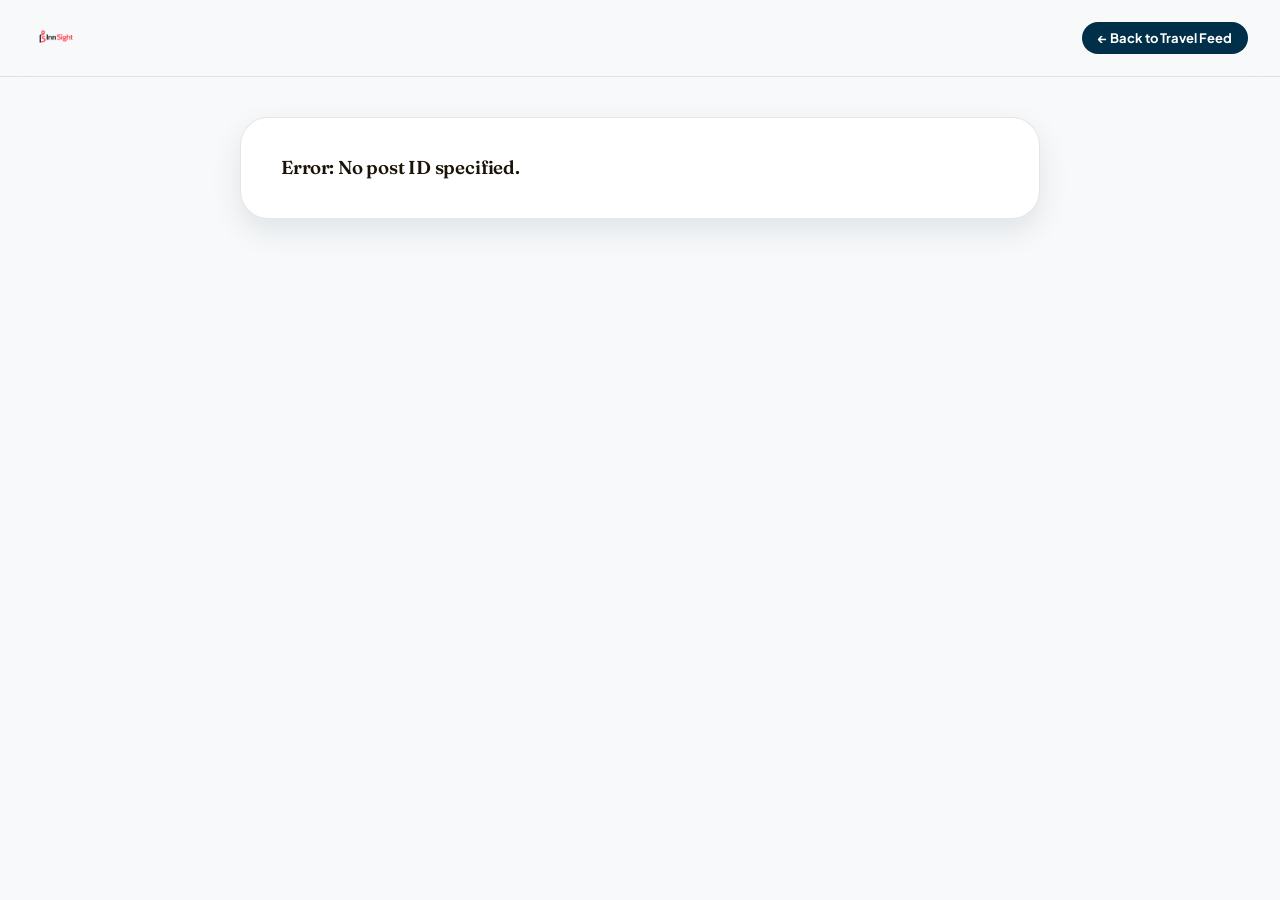
==== post.html @ 11dcf6d3 "Posts page added" ====
<!DOCTYPE html>
<html lang="en">
<head>
<meta charset="UTF-8">
<meta name="viewport" content="width=device-width, initial-scale=1.0">
<title>InnSight — Community Travel Experience</title>
<link rel="icon" href="assets/logo-short.png">
<link rel="preconnect" href="https://fonts.googleapis.com">
<link href="https://fonts.googleapis.com/css2?family=Fraunces:opsz,wght@9..144,500;9..144,600;9..144,700&family=Plus+Jakarta+Sans:wght@400;500;600;700;800&display=swap" rel="stylesheet">
<link rel="stylesheet" href="assets/styles.css">
<style>
  .post-detail-layout {
    max-width: 800px;
    margin: 40px auto 80px;
    background: #fff;
    border: 1px solid var(--line);
    border-radius: var(--radius-lg);
    padding: 40px;
    box-shadow: var(--shadow-md);
  }
  .post-image {
    width: 100%;
    height: 380px;
    object-fit: cover;
    border-radius: var(--radius);
    margin-bottom: 28px;
    border: 1px solid var(--line);
  }
  .post-title {
    font-family: 'Fraunces', serif;
    font-size: 32px;
    color: var(--navy);
    line-height: 1.2;
    margin: 0 0 16px;
  }
  .post-meta {
    display: flex;
    align-items: center;
    gap: 12px;
    border-bottom: 1px solid var(--line);
    padding-bottom: 18px;
    margin-bottom: 24px;
  }
  .post-meta .avatar {
    width: 36px;
    height: 36px;
    border-radius: 50%;
    background: var(--sky);
    color: #fff;
    font-weight: 700;
    font-size: 15px;
    display: flex;
    align-items: center;
    justify-content: center;
  }
  .post-meta .info {
    display: flex;
    flex-direction: column;
    line-height: 1.3;
  }
  .post-meta .author {
    font-size: 14.5px;
    font-weight: 700;
  }
  .post-meta .date {
    font-size: 12px;
    color: rgba(27,18,8,0.5);
  }
  .post-meta .location-tag {
    margin-left: auto;
    background: var(--bg-soft);
    color: var(--navy);
    font-size: 12.5px;
    font-weight: 700;
    padding: 6px 14px;
    border-radius: 999px;
    border: 1px solid var(--line);
  }
  .post-body {
    font-size: 16.5px;
    line-height: 1.7;
    color: rgba(27,18,8,0.85);
    margin-bottom: 40px;
  }
  .comments-section {
    border-top: 1px solid var(--line);
    padding-top: 34px;
  }
  .comments-title {
    font-family: 'Fraunces', serif;
    font-size: 22px;
    color: var(--navy);
    margin-bottom: 24px;
  }
  .comment-item {
    background: var(--bg-soft);
    border-radius: 12px;
    padding: 16px 20px;
    margin-bottom: 16px;
    border: 1px solid rgba(27,18,8,0.04);
  }
  .comment-meta {
    display: flex;
    align-items: center;
    gap: 8px;
    margin-bottom: 8px;
  }
  .comment-meta .c-avatar {
    width: 20px;
    height: 20px;
    border-radius: 50%;
    background: var(--navy);
    color: #fff;
    font-size: 9px;
    font-weight: 700;
    display: flex;
    align-items: center;
    justify-content: center;
  }
  .comment-meta .c-author {
    font-size: 12.5px;
    font-weight: 700;
  }
  .comment-meta .c-date {
    font-size: 11px;
    color: rgba(27,18,8,0.4);
    margin-left: auto;
  }
  .comment-text {
    font-size: 13.5px;
    line-height: 1.5;
    color: rgba(27,18,8,0.8);
    margin: 0;
  }
  .comment-form {
    background: #fff;
    border: 1px solid var(--line);
    border-radius: 14px;
    padding: 24px;
    margin-top: 30px;
    box-shadow: var(--shadow-sm);
  }
</style>
</head>
<body style="background:var(--bg);">

<!-- ============ NAV ============ -->
<header class="nav">
  <div class="nav-inner">
    <a href="index.html" class="brand">
      <img src="assets/logo-short.png" alt="InnSight Logo" style="height: 48px; width: auto; max-width:220px; object-fit:contain; display:block;">
    </a>

    <div class="nav-actions" style="margin-left:auto;">
      <a href="index.html" class="btn btn-navy btn-sm" onclick="localStorage.setItem('redirectTab', 'social');">
        ← Back to Travel Feed
      </a>
    </div>
  </div>
</header>

<main class="container">
  <div class="post-detail-layout" id="post-content-container">
    <!-- Loaded dynamically -->
  </div>
</main>

<script>
  // Initial Mock Posts Database (identical to script.js defaults)
  const DEFAULT_POSTS = [
    {
      id: "post-1",
      title: "Unbelievable remote work stay in Lisbon!",
      author: "Alex Rivera",
      avatar: "A",
      location: "Lisbon, Portugal",
      content: "Just finished a 2-week workation at the Downtown Designer Loft. The 185 Mbps Wi-Fi was flawless. I sat out on the terrace every afternoon. Highly recommend the Madalena Cafe just down the street! Walking accessibility in Lisbon is amazing, though the street tram is slightly noisy if you open the front balcony.",
      image: "https://images.unsplash.com/photo-1505873242700-f289a29e1e0f?auto=format&fit=crop&w=700&q=80",
      likes: 24,
      comments: [
        {
          author: "Clara Dupont",
          avatar: "C",
          content: "So glad you enjoyed the terrace! We just had the double-glazed windows serviced to keep the tram noise even lower.",
          date: "2026-06-25"
        },
        {
          author: "Marc Wood",
          avatar: "M",
          content: "Adding this to my wishlist for next spring. Is the desk comfortable for 8+ hours?",
          date: "2026-06-26"
        }
      ],
      date: "2026-06-24"
    },
    {
      id: "post-2",
      title: "A serene alpine escape in Interlaken",
      author: "Sophia Martinez",
      avatar: "S",
      location: "Interlaken, Switzerland",
      content: "Waking up to the Swiss Alps view was majestic. It is incredibly quiet here—literally only bird sounds. The walk to the Harder Kulm funicular is beautiful and highly recommended for hikers.",
      image: "https://images.unsplash.com/photo-1505691938895-1758d7feb511?auto=format&fit=crop&w=700&q=80",
      likes: 18,
      comments: [
        {
          author: "Hans Keller",
          avatar: "H",
          content: "Glad you liked the quiet! The hiking path next to the door is my personal favorite.",
          date: "2026-06-25"
        }
      ],
      date: "2026-06-23"
    }
  ];

  // Retrieve post details
  function getPostFromStore(postId) {
    let posts = JSON.parse(localStorage.getItem('innsight_posts'));
    if (!posts) {
      localStorage.setItem('innsight_posts', JSON.stringify(DEFAULT_POSTS));
      posts = DEFAULT_POSTS;
    }
    return posts.find(p => p.id === postId);
  }

  // Save updated post
  function savePostToStore(updatedPost) {
    let posts = JSON.parse(localStorage.getItem('innsight_posts'));
    if (!posts) return;
    const idx = posts.findIndex(p => p.id === updatedPost.id);
    if (idx !== -1) {
      posts[idx] = updatedPost;
      localStorage.setItem('innsight_posts', JSON.stringify(posts));
    }
  }

  // Load and Render Post Details
  function initPostPage() {
    const params = new URLSearchParams(window.location.search);
    const postId = params.get('id');
    
    if (!postId) {
      document.getElementById('post-content-container').innerHTML = `<h3>Error: No post ID specified.</h3>`;
      return;
    }

    const post = getPostFromStore(postId);
    if (!post) {
      document.getElementById('post-content-container').innerHTML = `<h3>Error: Post not found.</h3>`;
      return;
    }

    const imageHtml = post.image ? `<img src="${post.image}" alt="${post.title}" class="post-image">` : '';
    
    let commentsListHtml = '';
    if (post.comments.length === 0) {
      commentsListHtml = `<p style="color:rgba(27,18,8,0.4); font-size:14px; font-style:italic;">No comments yet. Be the first to join the conversation!</p>`;
    } else {
      post.comments.forEach(comment => {
        commentsListHtml += `
          <div class="comment-item">
            <div class="comment-meta">
              <span class="c-avatar">${comment.avatar || comment.author.charAt(0)}</span>
              <span class="c-author">${comment.author}</span>
              <span class="c-date">${comment.date}</span>
            </div>
            <p class="comment-text">${comment.content}</p>
          </div>
        `;
      });
    }

    document.getElementById('post-content-container').innerHTML = `
      ${imageHtml}
      
      <h2 class="post-title">${post.title}</h2>
      
      <div class="post-meta">
        <span class="avatar">${post.avatar || post.author.charAt(0)}</span>
        <div class="info">
          <span class="author">By ${post.author}</span>
          <span class="date">Published on ${post.date}</span>
        </div>
        <span class="location-tag">${post.location}</span>
      </div>
      
      <div class="post-body">
        ${post.content.replace(/\n/g, '<br>')}
      </div>
      
      <div class="comments-section">
        <h3 class="comments-title">Public Discussion (${post.comments.length})</h3>
        <div id="comments-list-container">
          ${commentsListHtml}
        </div>
        
        <!-- Comment submission form -->
        <div class="comment-form">
          <h4 style="margin:0 0 14px 0; font-family:'Fraunces',serif; color:var(--navy);">Add Public Comment</h4>
          <form onsubmit="handleCommentSubmit(event, '${post.id}')">
            <div class="form-field">
              <label>Your Name</label>
              <input type="text" id="comment-author" placeholder="e.g., Clara Dupont" required>
            </div>
            <div class="form-field">
              <label>Comment text</label>
              <textarea id="comment-text" rows="3" placeholder="Join the discussion publicly..." style="padding:12px; border-radius:10px; border:1.5px solid var(--line); font-family:inherit; outline:none; resize:vertical; font-size:14px;" required></textarea>
            </div>
            <button class="btn btn-navy" type="submit" style="margin-top:10px;">Post Comment</button>
          </form>
        </div>
      </div>
    `;
  }

  // Handle Comment Submission
  function handleCommentSubmit(event, postId) {
    event.preventDefault();
    
    const author = document.getElementById('comment-author').value.trim();
    const content = document.getElementById('comment-text').value.trim();
    
    if (!author || !content) return;

    const post = getPostFromStore(postId);
    if (!post) return;

    const newComment = {
      author: author,
      avatar: author.charAt(0).toUpperCase(),
      content: content,
      date: new Date().toISOString().split('T')[0]
    };

    post.comments.push(newComment);
    savePostToStore(post);
    
    // Refresh details page
    initPostPage();
  }

  // Initialize
  document.addEventListener("DOMContentLoaded", initPostPage);
</script>
</body>
</html>
---- assets/styles.css ----
/* ===== InnSight Design Tokens ===== */
:root{
  --bg:           #F8F9FA;
  --bg-soft:      #EDEFF2;
  --ink:          #1B1208;
  --accent:       #E0565B;
  --accent-dark:  #C1121F;
  --accent-deep:  #780000;
  --navy:         #003049;
  --sky:          #669BBC;
  --line:         rgba(27,18,8,0.10);
  --shadow-sm:    0 2px 10px rgba(27,18,8,0.06);
  --shadow-md:    0 12px 30px rgba(0,48,73,0.10);
  --shadow-lg:    0 24px 60px rgba(0,48,73,0.16);
  --radius:       18px;
  --radius-lg:    28px;
  --ease:         cubic-bezier(.22,1,.36,1);
}

*{box-sizing:border-box;}
html{scroll-behavior:smooth;}
body{
  margin:0;
  background:var(--bg);
  color:var(--ink);
  font-family:'Plus Jakarta Sans', sans-serif;
  -webkit-font-smoothing:antialiased;
  overflow-x:hidden;
}
img{max-width:100%;display:block;}
a{text-decoration:none;color:inherit;}
button{font-family:inherit;cursor:pointer;border:none;background:none;}
.container{max-width:1280px;margin:0 auto;padding:0 32px;}
.eyebrow{
  font-size:13px;
  font-weight:700;
  letter-spacing:.14em;
  text-transform:uppercase;
  color:var(--accent-dark);
  display:flex;align-items:center;gap:8px;
}
.eyebrow::before{
  content:'';width:18px;height:2px;background:var(--accent);border-radius:2px;
}
h1,h2,h3{
  font-family:'Fraunces', serif;
  font-weight:600;
  letter-spacing:-0.01em;
  margin:0;
  line-height:1.05;
}
.section{padding:120px 0;}
.section-head{max-width:640px;margin-bottom:56px;}
.section-head h2{font-size:clamp(32px,4vw,46px);margin-top:14px;}
.section-head p{font-size:17px;color:rgba(27,18,8,0.62);margin-top:16px;line-height:1.6;}

::selection{background:var(--accent);color:#fff;}

/* ===== Reveal on scroll ===== */
.reveal{opacity:0;transform:translateY(24px);transition:opacity .8s var(--ease), transform .8s var(--ease);}
.reveal.in{opacity:1;transform:translateY(0);}

/* ===== Topbar / Nav ===== */
.nav{
  position:sticky;top:0;z-index:60;
  background:rgba(248,249,250,0.85);
  backdrop-filter:blur(14px);
  border-bottom:1px solid var(--line);
  transition:box-shadow .3s ease, padding .3s ease;
}
.nav.scrolled{box-shadow:0 6px 24px rgba(0,48,73,0.08);}
.nav-inner{
  max-width:1280px;margin:0 auto;padding:14px 32px;
  display:flex;align-items:center;gap:28px;
}
.brand{display:flex;align-items:center;flex-shrink:0;}
.brand-logo-img{height:54px; width:auto; max-width:220px; object-fit:contain; display:block; transition:transform 0.3s ease;}
.brand:hover .brand-logo-img{transform:scale(1.03);}
.brand .word .sight{color:var(--accent);}

.searchbar{
  flex:1;
  display:flex;align-items:center;
  background:#fff;
  border:1px solid var(--line);
  border-radius:999px;
  box-shadow:var(--shadow-sm);
  padding:6px;
  max-width:640px;
  margin:0 auto;
  transition:box-shadow .3s var(--ease), transform .3s var(--ease);
}
.searchbar:hover{box-shadow:var(--shadow-md);transform:translateY(-1px);}
.search-field{
  flex:1;display:flex;flex-direction:column;padding:8px 18px;
  border-right:1px solid var(--line);
  cursor:pointer; min-width:0;
}
.search-field:last-of-type{border-right:none;}
.search-field label{font-size:11px;font-weight:700;text-transform:uppercase;letter-spacing:.06em;color:var(--navy);}
.search-field input{
  border:none;background:none;font-size:14px;font-family:inherit;color:var(--ink);
  padding:2px 0 0;width:100%;outline:none;
}
.search-field input::placeholder{color:rgba(27,18,8,0.35);}
.search-go{
  flex-shrink:0;width:44px;height:44px;border-radius:50%;
  background:var(--accent);color:#fff;
  display:flex;align-items:center;justify-content:center;
  transition:transform .25s var(--ease), background .25s ease;
}
.search-go:hover{transform:scale(1.06);background:var(--accent-dark);}

.nav-actions{display:flex;align-items:center;gap:10px;flex-shrink:0;}
.btn{
  display:inline-flex;align-items:center;gap:8px;
  padding:11px 20px;border-radius:999px;font-weight:700;font-size:14px;
  transition:transform .22s var(--ease), box-shadow .22s var(--ease), background .22s ease,color .22s ease;
  white-space:nowrap;
}
.btn-ghost{background:transparent;color:var(--navy);border:1.5px solid var(--line);}
.btn-ghost:hover{border-color:var(--navy);background:rgba(0,48,73,0.05);}
.btn-navy{background:var(--navy);color:#fff;}
.btn-navy:hover{transform:translateY(-2px);box-shadow:var(--shadow-md);}
.btn-accent{background:var(--accent);color:#fff;}
.btn-accent:hover{transform:translateY(-2px);box-shadow:0 14px 28px rgba(224,86,91,0.35);background:var(--accent-dark);}
.btn-outline-accent{background:#fff;color:var(--accent-dark);border:1.5px solid var(--accent);}
.btn-outline-accent:hover{background:var(--accent);color:#fff;}
.btn-sm{padding:8px 16px;font-size:13px;}

/* ===== Hero ===== */
.hero {
  position: relative;
  background-color: #0B1014;
  color: #FFFFFF;
  padding: 120px 0 80px;
  text-align: center;
  overflow: hidden;
  border-bottom: 1px solid rgba(255, 255, 255, 0.08);
}
.hero-content {
  position: relative;
  z-index: 10;
}
/* Cyber Grid Overlay */
.hero-grid {
  position: absolute;
  inset: 0;
  background-image: 
    linear-gradient(rgba(255,255,255,0.02) 1px, transparent 1px),
    linear-gradient(90deg, rgba(255,255,255,0.02) 1px, transparent 1px);
  background-size: 50px 50px;
  background-position: center top;
  z-index: 0;
  pointer-events: none;
}
/* Glowing AI Aura Blurs */
.hero-aura {
  position: absolute;
  inset: -10% -10% auto -10%;
  height: 120%;
  background: 
    radial-gradient(circle at 20% 30%, rgba(224, 86, 91, 0.15), transparent 45%),
    radial-gradient(circle at 80% 20%, rgba(102, 155, 188, 0.15), transparent 45%),
    radial-gradient(circle at 50% 60%, rgba(0, 48, 73, 0.3), transparent 50%);
  z-index: 0;
  pointer-events: none;
  animation: heroAuraDrift 20s ease-in-out infinite;
  will-change: transform;
}
@keyframes heroAuraDrift {
  0%, 100% { transform: translate3d(0, 0, 0) scale(1); }
  50% { transform: translate3d(2%, -3%, 0) scale(1.05); }
}

/* Vector node connector overlay */
.hero-vector-overlay {
  position: absolute;
  inset: 0;
  z-index: 1;
  pointer-events: none;
  opacity: 0.25;
}

.hero h1.tagline {
  font-family: 'Fraunces', serif;
  font-size: clamp(34px, 5vw, 56px);
  max-width: 800px;
  margin: 0 auto 22px;
  background: linear-gradient(135deg, #FFFFFF 0%, rgba(255, 255, 255, 0.78) 100%);
  -webkit-background-clip: text;
  -webkit-text-fill-color: transparent;
  line-height: 1.1;
  position: relative;
  z-index: 10;
}
.hero .sub {
  font-size: 19px;
  color: rgba(255, 255, 255, 0.65);
  max-width: 600px;
  margin: 0 auto 44px;
  line-height: 1.6;
  position: relative;
  z-index: 10;
}
.hero-ctas {
  display: flex;
  justify-content: center;
  gap: 14px;
  margin-bottom: 64px;
  flex-wrap: wrap;
  position: relative;
  z-index: 10;
}
.hero-stats {
  display: flex;
  justify-content: center;
  gap: 48px;
  flex-wrap: wrap;
  margin-top: 8px;
  position: relative;
  z-index: 10;
}
.hero-stat {
  text-align: center;
}
.hero-stat .num {
  font-family: 'Fraunces', serif;
  font-size: 32px;
  color: #FFFFFF;
  font-weight: 700;
}
.hero-stat .lbl {
  font-size: 12px;
  text-transform: uppercase;
  letter-spacing: .08em;
  color: rgba(255, 255, 255, 0.5);
  margin-top: 2px;
}

.hero-img-strip{
  display:grid;grid-template-columns:1.3fr 1fr 1fr;gap:18px;
  margin-top:60px;height:300px;
}
.hero-img-strip img{width:100%;height:100%;object-fit:cover;border-radius:var(--radius-lg);box-shadow:var(--shadow-lg);}
.hero-img-strip .tall{height:300px;}
.strip-col{display:flex;flex-direction:column;gap:18px;}
.strip-col img{height:141px;}

/* ===== Destination cards ===== */
.grid-3{display:grid;grid-template-columns:repeat(3,1fr);gap:28px;}
.card{
  background:#fff;border-radius:var(--radius);overflow:hidden;
  border:1px solid var(--line);
  transition:transform .35s var(--ease), box-shadow .35s var(--ease);
  position:relative;
}
.card:hover{transform:translateY(-8px);box-shadow:var(--shadow-lg);}
.card .img-wrap{position:relative;height:220px;overflow:hidden;}
.card .img-wrap img{width:100%;height:100%;object-fit:cover;transition:transform .6s var(--ease);}
.card:hover .img-wrap img{transform:scale(1.08);}
.match-badge{
  position:absolute;top:14px;right:14px;
  background:rgba(0,48,73,0.88);color:#fff;
  font-size:12px;font-weight:700;padding:7px 12px;border-radius:999px;
  display:flex;align-items:center;gap:6px;backdrop-filter:blur(4px);
}
.match-badge .dot{width:6px;height:6px;border-radius:50%;background:#69D58C;box-shadow:0 0 0 0 rgba(105,213,140,.6);animation:pulseDot 1.8s infinite;}
@keyframes pulseDot{0%{box-shadow:0 0 0 0 rgba(105,213,140,.5)}70%{box-shadow:0 0 0 8px rgba(105,213,140,0)}100%{box-shadow:0 0 0 0 rgba(105,213,140,0)}}
.card .body{padding:18px 20px 22px;}
.card .top-row{display:flex;justify-content:space-between;align-items:baseline;margin-bottom:4px;}
.card h4{font-family:'Fraunces',serif;font-size:18px;font-weight:600;}
.card .rating{display:flex;align-items:center;gap:4px;font-size:13px;font-weight:700;}
.card .loc{font-size:13px;color:rgba(27,18,8,0.55);margin-bottom:10px;}
.card .price{font-size:15px;font-weight:700;color:var(--navy);}
.card .price span{font-weight:500;color:rgba(27,18,8,0.5);font-size:13px;}

/* ===== Verified properties ===== */
.verified-card{
  background:#fff;border-radius:var(--radius);border:1px solid var(--line);
  display:flex;gap:0;overflow:hidden;transition:box-shadow .3s ease, transform .3s ease;
}
.verified-card:hover{box-shadow:var(--shadow-md);transform:translateY(-4px);}
.verified-card .img-wrap{width:42%;flex-shrink:0;position:relative;min-height:220px;}
.verified-card .img-wrap img{width:100%;height:100%;object-fit:cover;position:absolute;inset:0;}
.verified-card .content{padding:24px;display:flex;flex-direction:column;gap:10px;flex:1;}
.ai-verified-pill{
  align-self:flex-start;
  display:flex;align-items:center;gap:6px;
  background:rgba(102,155,188,0.14);color:var(--navy);
  font-size:12px;font-weight:700;padding:6px 12px;border-radius:999px;border:1px solid rgba(102,155,188,0.4);
}
.ai-verified-pill svg{width:14px;height:14px;}
.verified-tags{display:flex;gap:8px;flex-wrap:wrap;margin-top:4px;}
.verified-tags span{
  font-size:11.5px;font-weight:600;color:var(--navy);background:var(--bg-soft);
  padding:5px 10px;border-radius:8px;
}

/* ===== Why InnSight ===== */
.why-grid{display:grid;grid-template-columns:repeat(4,1fr);gap:24px;}
.why-card{
  background:#fff;border:1px solid var(--line);border-radius:var(--radius);
  padding:30px 24px;transition:transform .3s var(--ease), box-shadow .3s var(--ease);
}
.why-card:hover{transform:translateY(-6px);box-shadow:var(--shadow-md);border-color:transparent;}
.why-icon{
  width:50px;height:50px;border-radius:14px;display:flex;align-items:center;justify-content:center;
  margin-bottom:18px;
}
.why-card h4{font-family:'Fraunces',serif;font-size:18px;margin-bottom:8px;}
.why-card p{font-size:14.5px;color:rgba(27,18,8,0.6);line-height:1.55;}

/* ===== AI Feature: turnover flow ===== */
.feature-block{display:grid;grid-template-columns:1fr 1fr;gap:60px;align-items:center;}
.feature-block.rev{direction:rtl;}
.feature-block.rev > *{direction:ltr;}
.flow{
  background:var(--navy);border-radius:var(--radius-lg);padding:34px;
  position:relative;overflow:hidden;
}
.flow::after{
  content:'';position:absolute;inset:0;
  background:radial-gradient(circle at 80% 0%, rgba(102,155,188,0.35), transparent 60%);
}
.flow-step{
  position:relative;z-index:1;
  display:flex;align-items:center;gap:14px;
  background:rgba(255,255,255,0.06);border:1px solid rgba(255,255,255,0.12);
  border-radius:14px;padding:14px 18px;color:#fff;margin-bottom:0;
}
.flow-step .ic{
  width:36px;height:36px;border-radius:10px;background:var(--sky);flex-shrink:0;
  display:flex;align-items:center;justify-content:center;
}
.flow-step .txt b{display:block;font-size:14px;}
.flow-step .txt span{font-size:12px;color:rgba(255,255,255,0.6);}
.flow-arrow{
  position:relative;z-index:1;width:2px;height:26px;margin:2px auto;
  background:linear-gradient(to bottom, var(--sky), transparent);
  overflow:hidden;
}
.flow-arrow::after{
  content:'';position:absolute;left:-2px;top:-100%;width:6px;height:40%;
  background:#fff;border-radius:3px;filter:blur(1px);
  animation:flowPulse 2.2s linear infinite;
}
@keyframes flowPulse{0%{top:-40%}100%{top:120%}}
.feature-copy .eyebrow{margin-bottom:14px;}
.feature-copy h3{font-size:clamp(26px,3vw,34px);margin-bottom:16px;}
.feature-copy p{font-size:16px;color:rgba(27,18,8,0.62);line-height:1.65;margin-bottom:18px;}
.scenario-bubble{
  background:#fff;border:1px solid var(--line);border-radius:14px;padding:14px 18px;
  font-size:14px;font-weight:600;display:inline-flex;align-items:center;gap:10px;margin-bottom:22px;
  box-shadow:var(--shadow-sm);
}
.scenario-bubble .quote{color:var(--accent-dark);}

/* ===== Verification layers ===== */
.verify-tabs{display:flex;gap:10px;margin-bottom:30px;}
.vtab{
  padding:10px 18px;border-radius:999px;font-size:13px;font-weight:700;
  border:1.5px solid var(--line);color:rgba(27,18,8,.55);transition:all .25s ease;
}
.vtab.active{background:var(--navy);color:#fff;border-color:var(--navy);}
.verify-panel{display:none;}
.verify-panel.active{display:grid;}
.verify-panel{grid-template-columns:1fr 1fr;gap:50px;align-items:center;}
.upload-mock{
  background:#fff;border:1px solid var(--line);border-radius:var(--radius);padding:22px;box-shadow:var(--shadow-sm);
}
.upload-mock .imgph{
  height:160px;border-radius:12px;background:linear-gradient(135deg,#eef2f4,#dfe8ec);
  display:flex;align-items:center;justify-content:center;color:rgba(0,48,73,.4);font-size:13px;font-weight:600;
  margin-bottom:14px;position:relative;overflow:hidden;
}
.scan-line{
  position:absolute;left:0;top:0;width:100%;height:3px;
  background:linear-gradient(90deg,transparent,var(--sky),transparent);
  animation:scanMove 2.4s ease-in-out infinite;
}
@keyframes scanMove{0%{top:0}50%{top:97%}100%{top:0}}
.check-row{display:flex;align-items:center;gap:10px;font-size:13.5px;font-weight:600;padding:8px 0;border-top:1px solid var(--line);}
.check-row:first-of-type{border-top:none;}
.check-row .tick{
  width:20px;height:20px;border-radius:50%;background:#E8F6EC;color:#2F9E55;
  display:flex;align-items:center;justify-content:center;flex-shrink:0;font-size:12px;
}
.flag-row{background:rgba(193,18,31,0.07);border:1px solid rgba(193,18,31,0.25);border-radius:10px;padding:10px 14px;font-size:13px;color:var(--accent-deep);font-weight:600;margin-top:10px;display:flex;gap:8px;align-items:center;}

/* ===== AI Concierge ===== */
.concierge{
  background:linear-gradient(135deg, var(--navy), #00263a);
  border-radius:var(--radius-lg);
  padding:70px;
  display:grid;grid-template-columns:1fr 1fr;gap:60px;align-items:center;
  color:#fff;position:relative;overflow:hidden;
}
.concierge::before{
  content:'';position:absolute;top:-100px;right:-100px;width:340px;height:340px;border-radius:50%;
  background:radial-gradient(circle, rgba(102,155,188,0.35), transparent 70%);
}
.concierge h2{color:#fff;}
.concierge .section-head p{color:rgba(255,255,255,0.65);}
.chat-mock{
  background:rgba(255,255,255,0.06);border:1px solid rgba(255,255,255,0.14);
  border-radius:20px;padding:24px;backdrop-filter:blur(6px);
}
.chat-row{display:flex;gap:10px;margin-bottom:14px;align-items:flex-start;}
.chat-row.user{justify-content:flex-end;}
.bubble{
  max-width:78%;padding:12px 16px;border-radius:14px;font-size:13.5px;line-height:1.5;
}
.bubble.ai{background:rgba(102,155,188,0.22);border:1px solid rgba(102,155,188,0.4);}
.bubble.user{background:var(--accent);}
.concierge-feats{display:flex;flex-direction:column;gap:14px;margin-top:24px;}
.concierge-feats div{display:flex;gap:10px;align-items:center;font-size:14px;color:rgba(255,255,255,0.85);}
.concierge-feats .dotmark{width:7px;height:7px;border-radius:50%;background:var(--accent);flex-shrink:0;}

/* ===== Trust metrics ===== */
.metrics-grid{display:grid;grid-template-columns:repeat(4,1fr);gap:24px;}
.metric{
  background:#fff;border:1px solid var(--line);border-radius:var(--radius);padding:34px 26px;text-align:center;
  transition:transform .3s ease;
}
.metric:hover{transform:translateY(-6px);}
.metric .big{font-family:'Fraunces',serif;font-size:42px;font-weight:700;color:var(--accent-dark);}
.metric .lbl{margin-top:8px;font-size:13.5px;color:rgba(27,18,8,.6);font-weight:600;}

/* ===== Auth section ===== */
.auth-section{
  background:var(--bg-soft);border-radius:var(--radius-lg);padding:60px 56px;
  display:grid;grid-template-columns:1fr 1fr;gap:40px;
}
.auth-col h3{font-size:22px;margin-bottom:6px;}
.auth-col > p{font-size:14px;color:rgba(27,18,8,.6);margin-bottom:22px;}
.auth-card{
  background:#fff;border:1px solid var(--line);border-radius:16px;padding:22px;
  display:flex;justify-content:space-between;align-items:center;margin-bottom:14px;
  transition:transform .25s ease, box-shadow .25s ease;
}
.auth-card:hover{transform:translateX(4px);box-shadow:var(--shadow-sm);}
.auth-card .l b{display:block;font-size:15.5px;font-family:'Fraunces',serif;}
.auth-card .l span{font-size:12.5px;color:rgba(27,18,8,.55);}
.divider-text{display:flex;align-items:center;gap:10px;font-size:12px;color:rgba(27,18,8,.4);margin:14px 0;}
.divider-text::before,.divider-text::after{content:'';flex:1;height:1px;background:var(--line);}

/* ===== Footer ===== */
footer{background:var(--navy);color:rgba(255,255,255,0.78);padding:70px 0 28px;}
.footer-top{display:flex;justify-content:space-between;gap:40px;flex-wrap:wrap;padding-bottom:50px;border-bottom:1px solid rgba(255,255,255,0.1);}
.footer-brand{max-width:300px;}
.footer-brand .word{color:#fff;font-family:'Fraunces',serif;font-size:22px;font-weight:700;}
.footer-brand .word .sight{color:var(--accent);}
.footer-brand p{font-size:13.5px;color:rgba(255,255,255,0.55);margin-top:12px;line-height:1.6;}
.newsletter{display:flex;margin-top:18px;background:rgba(255,255,255,0.08);border-radius:999px;padding:5px 5px 5px 18px;}
.newsletter input{background:none;border:none;outline:none;color:#fff;font-size:13px;flex:1;min-width:0;}
.newsletter input::placeholder{color:rgba(255,255,255,0.4);}
.newsletter button{background:var(--accent);color:#fff;border-radius:999px;padding:9px 18px;font-size:13px;font-weight:700;}
.footer-cols{display:flex;gap:60px;flex-wrap:wrap;}
.footer-col h5{font-size:12.5px;text-transform:uppercase;letter-spacing:.08em;color:rgba(255,255,255,0.45);margin-bottom:16px;}
.footer-col a{display:block;font-size:14px;color:rgba(255,255,255,0.78);margin-bottom:11px;transition:color .2s;}
.footer-col a:hover{color:var(--sky);}
.footer-bottom{display:flex;justify-content:space-between;align-items:center;padding-top:24px;flex-wrap:wrap;gap:14px;}
.socials{display:flex;gap:12px;}
.socials a{width:36px;height:36px;border-radius:50%;background:rgba(255,255,255,0.08);display:flex;align-items:center;justify-content:center;transition:background .2s;}
.socials a:hover{background:var(--accent);}
.footer-tagline{font-size:13px;color:rgba(255,255,255,0.5);}

/* ===== Responsive ===== */
@media (max-width:1024px){
  .grid-3{grid-template-columns:1fr 1fr;}
  .why-grid{grid-template-columns:1fr 1fr;}
  .metrics-grid{grid-template-columns:1fr 1fr;}
  .feature-block{grid-template-columns:1fr;gap:36px;}
  .feature-block.rev{direction:ltr;}
  .concierge{grid-template-columns:1fr;padding:44px;}
  .auth-section{grid-template-columns:1fr;padding:40px 28px;}
  .verify-panel{grid-template-columns:1fr;}
  .hero-img-strip{grid-template-columns:1fr 1fr;}
}
@media (max-width:760px){
  .container{padding:0 20px;}
  .nav-inner{flex-wrap:wrap;}
  .searchbar{order:3;width:100%;flex-direction:column;align-items:stretch;}
  .search-field{border-right:none;border-bottom:1px solid var(--line);}
  .grid-3{grid-template-columns:1fr;}
  .why-grid{grid-template-columns:1fr;}
  .metrics-grid{grid-template-columns:1fr 1fr;}
  .verified-card{flex-direction:column;}
  .verified-card .img-wrap{width:100%;}
  .section{padding:80px 0;}
  .hero-img-strip{grid-template-columns:1fr;height:auto;}
  .strip-col{flex-direction:row;}
  .footer-top{flex-direction:column;}
}

/* ===== Dashboard Selector Tabs ===== */
.nav-tabs {
  display: flex;
  gap: 8px;
  margin-left: 20px;
  background: rgba(0, 48, 73, 0.04);
  padding: 4px;
  border-radius: 999px;
  border: 1px solid var(--line);
}
.tab-btn {
  padding: 8px 16px;
  border-radius: 999px;
  font-size: 13.5px;
  font-weight: 600;
  color: var(--navy);
  transition: all 0.25s var(--ease);
  display: flex;
  align-items: center;
  gap: 6px;
}
.tab-btn:hover {
  background: rgba(0, 48, 73, 0.05);
}
.tab-btn.active {
  background: var(--navy);
  color: #fff;
  box-shadow: var(--shadow-sm);
}

/* ===== View Section Display ===== */
.app-view {
  display: none;
  animation: fadeIn 0.4s var(--ease);
}
.app-view.active {
  display: block;
}
@keyframes fadeIn {
  from { opacity: 0; transform: translateY(10px); }
  to { opacity: 1; transform: translateY(0); }
}

/* ===== Guest Portal Map Split Layout ===== */
.portal-layout {
  display: grid;
  grid-template-columns: 1.1fr 0.9fr;
  gap: 28px;
  margin-top: 30px;
}
.map-outer {
  position: relative;
  background: #fff;
  border-radius: var(--radius-lg);
  border: 1px solid var(--line);
  box-shadow: var(--shadow-md);
  overflow: hidden;
  height: 640px;
  display: flex;
  flex-direction: column;
}
.map-container {
  flex: 1;
  width: 100%;
  height: 100%;
}
.map-overlay-info {
  position: absolute;
  top: 16px;
  left: 16px;
  z-index: 1000;
  background: rgba(255, 255, 255, 0.92);
  backdrop-filter: blur(8px);
  border: 1px solid var(--line);
  border-radius: 12px;
  padding: 10px 14px;
  max-width: 280px;
  box-shadow: var(--shadow-sm);
  font-size: 12.5px;
  line-height: 1.45;
}
.map-overlay-info h5 {
  margin: 0 0 4px;
  font-family: 'Fraunces', serif;
  font-size: 14px;
  color: var(--navy);
}

/* Leaflet Overrides */
.leaflet-popup-content-wrapper {
  border-radius: 14px !important;
  box-shadow: var(--shadow-md) !important;
  padding: 4px !important;
}
.leaflet-popup-content {
  margin: 12px 14px !important;
  line-height: 1.4 !important;
  font-family: 'Plus Jakarta Sans', sans-serif;
}
.map-pop-title {
  font-family: 'Fraunces', serif;
  font-weight: 700;
  font-size: 14.5px;
  margin-bottom: 4px;
}
.map-pop-price {
  font-weight: 700;
  color: var(--accent-dark);
}

/* ===== Side Panel Details Drawer ===== */
.detail-drawer {
  background: #fff;
  border: 1px solid var(--line);
  border-radius: var(--radius-lg);
  padding: 30px;
  box-shadow: var(--shadow-md);
  height: 640px;
  overflow-y: auto;
  display: flex;
  flex-direction: column;
  gap: 22px;
  position: relative;
}
.drawer-empty {
  display: flex;
  flex-direction: column;
  align-items: center;
  justify-content: center;
  height: 100%;
  color: rgba(27,18,8,0.4);
  text-align: center;
  padding: 0 20px;
}
.drawer-empty svg {
  margin-bottom: 16px;
  opacity: 0.5;
}

/* ===== Upfront Pricing Calculation Card ===== */
.calc-card {
  background: var(--bg-soft);
  border-radius: 16px;
  padding: 20px;
  border: 1px solid rgba(27,18,8,0.06);
}
.calc-row {
  display: flex;
  justify-content: space-between;
  margin-bottom: 8px;
  font-size: 14px;
}
.calc-row.total {
  border-top: 1.5px dashed var(--line);
  margin-top: 12px;
  padding-top: 12px;
  font-size: 17px;
  font-weight: 800;
  color: var(--navy);
}
.tax-breakdown {
  font-size: 12.5px;
  color: rgba(27,18,8,0.55);
  margin-left: 10px;
  list-style-type: square;
  padding-left: 14px;
}

/* ===== Hourly Bitmap Grid Visualizer ===== */
.bitmap-container {
  background: var(--navy);
  border-radius: 16px;
  padding: 20px;
  color: #fff;
}
.bitmap-header {
  display: flex;
  justify-content: space-between;
  align-items: center;
  margin-bottom: 12px;
}
.bitmap-title {
  font-size: 13.5px;
  font-weight: 700;
  letter-spacing: 0.05em;
  text-transform: uppercase;
}
.bitmap-grid {
  display: grid;
  grid-template-columns: repeat(24, 1fr);
  gap: 3px;
  margin-bottom: 12px;
}
.bitmap-block {
  height: 28px;
  border-radius: 4px;
  transition: all 0.2s ease;
  position: relative;
  cursor: pointer;
}
.bitmap-block.occupied {
  background: var(--accent);
}
.bitmap-block.cleaning {
  background: var(--sky);
}
.bitmap-block.available {
  background: #2F9E55;
}
.bitmap-block.extended {
  background: #EFCB68;
  animation: pulseBlock 1.5s infinite;
}
@keyframes pulseBlock {
  0% { opacity: 0.7; }
  50% { opacity: 1; }
  100% { opacity: 0.7; }
}
.bitmap-block::after {
  content: attr(data-time);
  position: absolute;
  bottom: 100%;
  left: 50%;
  transform: translateX(-50%) translateY(-4px);
  background: #1B1208;
  color: #fff;
  font-size: 10px;
  padding: 3px 6px;
  border-radius: 4px;
  opacity: 0;
  pointer-events: none;
  transition: opacity 0.15s ease;
  white-space: nowrap;
  z-index: 10;
}
.bitmap-block:hover::after {
  opacity: 1;
}
.bitmap-legend {
  display: flex;
  gap: 14px;
  font-size: 11.5px;
  flex-wrap: wrap;
}
.legend-item {
  display: flex;
  align-items: center;
  gap: 6px;
}
.legend-dot {
  width: 10px;
  height: 10px;
  border-radius: 3px;
}

/* ===== Realtime Terminal / Streaming Log Console ===== */
.console-box {
  background: #0b0f19;
  border: 1px solid rgba(255,255,255,0.1);
  border-radius: 12px;
  padding: 16px;
  font-family: monospace;
  font-size: 12px;
  color: #8da4c4;
  height: 180px;
  overflow-y: auto;
  box-shadow: inset 0 2px 8px rgba(0,0,0,0.8);
  margin-top: 14px;
}
.console-line {
  margin-bottom: 6px;
  line-height: 1.4;
  word-break: break-all;
}
.console-line.info { color: #64b5f6; }
.console-line.success { color: #81c784; }
.console-line.warn { color: #ffd54f; }
.console-line.error { color: #e57373; }
.console-line.sys { color: #b0bec5; }

/* ===== Host Media Upload & AI Audit Zone ===== */
.host-layout {
  display: grid;
  grid-template-columns: 0.85fr 1.15fr;
  gap: 32px;
  margin-top: 30px;
}
.upload-zone {
  border: 2px dashed rgba(27,18,8,0.2);
  background: #fff;
  border-radius: var(--radius-lg);
  padding: 44px 28px;
  text-align: center;
  transition: all 0.3s var(--ease);
  cursor: pointer;
  box-shadow: var(--shadow-sm);
  display: flex;
  flex-direction: column;
  align-items: center;
  gap: 14px;
}
.upload-zone:hover {
  border-color: var(--accent);
  background: rgba(224, 86, 91, 0.02);
  transform: translateY(-2px);
  box-shadow: var(--shadow-md);
}
.upload-zone svg {
  color: var(--accent);
}
.host-media-previews {
  display: grid;
  grid-template-columns: repeat(3, 1fr);
  gap: 10px;
  margin-top: 14px;
  width: 100%;
}
.media-preview-card {
  border: 1px solid var(--line);
  border-radius: 8px;
  overflow: hidden;
  position: relative;
  aspect-ratio: 1;
}
.media-preview-card img {
  width: 100%;
  height: 100%;
  object-fit: cover;
}
.media-preview-card .badge {
  position: absolute;
  bottom: 4px;
  left: 4px;
  background: rgba(0,0,0,0.7);
  color: #fff;
  font-size: 9px;
  padding: 2px 6px;
  border-radius: 4px;
}

/* Audit Progress Panels */
.audit-panel {
  background: #fff;
  border: 1px solid var(--line);
  border-radius: var(--radius-lg);
  padding: 30px;
  box-shadow: var(--shadow-md);
  display: flex;
  flex-direction: column;
  gap: 20px;
  min-height: 520px;
}
.audit-score-gauge {
  background: var(--bg-soft);
  border-radius: 12px;
  padding: 12px 18px;
  display: flex;
  align-items: center;
  justify-content: space-between;
}
.audit-score-bar-outer {
  width: 120px;
  height: 8px;
  background: rgba(0,0,0,0.1);
  border-radius: 99px;
  overflow: hidden;
}
.audit-score-bar-inner {
  height: 100%;
  background: var(--accent);
  width: 0%;
  transition: width 1.2s ease-in-out;
}

/* ===== Admin Panel Review Section ===== */
.admin-layout {
  display: grid;
  grid-template-columns: 1fr 1fr;
  gap: 30px;
  margin-top: 30px;
}
.admin-listings-table {
  width: 100%;
  border-collapse: collapse;
  background: #fff;
  border: 1px solid var(--line);
  border-radius: 12px;
  overflow: hidden;
  box-shadow: var(--shadow-sm);
}
.admin-listings-table th, .admin-listings-table td {
  padding: 14px 18px;
  text-align: left;
  border-bottom: 1px solid var(--line);
}
.admin-listings-table th {
  background: var(--bg-soft);
  font-weight: 700;
  font-size: 13px;
  color: var(--navy);
  text-transform: uppercase;
  letter-spacing: 0.05em;
}
.admin-listings-table tr:last-child td {
  border-bottom: none;
}
.admin-listings-table tr:hover td {
  background: rgba(0, 48, 73, 0.02);
}

/* ===== Global Overlay Modal (Sign In/SignUp) ===== */
.modal-overlay {
  position: fixed;
  inset: 0;
  background: rgba(0, 48, 73, 0.4);
  backdrop-filter: blur(8px);
  z-index: 1000;
  display: flex;
  align-items: center;
  justify-content: center;
  opacity: 0;
  pointer-events: none;
  transition: opacity 0.3s ease;
}
.modal-overlay.open {
  opacity: 1;
  pointer-events: all;
}
.modal-card {
  background: #fff;
  border-radius: var(--radius-lg);
  border: 1px solid var(--line);
  box-shadow: var(--shadow-lg);
  width: 100%;
  max-width: 440px;
  padding: 34px;
  transform: translateY(20px);
  transition: transform 0.3s var(--ease);
}
.modal-overlay.open .modal-card {
  transform: translateY(0);
}
.modal-head {
  display: flex;
  justify-content: space-between;
  align-items: center;
  margin-bottom: 24px;
}
.modal-head h3 {
  font-size: 24px;
  color: var(--navy);
}
.close-modal {
  font-size: 22px;
  color: rgba(27,18,8,0.4);
  cursor: pointer;
}
.close-modal:hover {
  color: var(--ink);
}
.form-field {
  display: flex;
  flex-direction: column;
  gap: 6px;
  margin-bottom: 16px;
}
.form-field label {
  font-size: 12px;
  font-weight: 700;
  text-transform: uppercase;
  color: var(--navy);
}
.form-field input, .form-field select {
  padding: 12px 16px;
  border-radius: 10px;
  border: 1.5px solid var(--line);
  outline: none;
  font-size: 14.5px;
  font-family: inherit;
  transition: border 0.2s ease;
}
.form-field input:focus, .form-field select:focus {
  border-color: var(--accent);
}

/* Profile Badge in Navbar */
.profile-badge {
  display: flex;
  align-items: center;
  gap: 10px;
  background: #fff;
  border: 1.5px solid var(--line);
  padding: 5px 12px 5px 6px;
  border-radius: 999px;
  box-shadow: var(--shadow-sm);
  cursor: pointer;
  transition: all 0.25s ease;
}
.profile-badge:hover {
  box-shadow: var(--shadow-md);
  border-color: var(--navy);
}
.profile-badge .avatar {
  width: 36px;
  height: 36px;
  border-radius: 50%;
  background: var(--sky);
  display: flex;
  align-items: center;
  justify-content: center;
  color: #fff;
  font-weight: 700;
  font-size: 14px;
}
.profile-badge .user-info {
  display: flex;
  flex-direction: column;
  line-height: 1.1;
}
.profile-badge .user-info .name {
  font-size: 12.5px;
  font-weight: 700;
  color: var(--navy);
}
.profile-badge .user-info .role {
  font-size: 10px;
  color: rgba(27,18,8,0.55);
}

/* ===== Architecture Tab Diagrams ===== */
.arch-card {
  background: #fff;
  border: 1px solid var(--line);
  border-radius: var(--radius-lg);
  padding: 30px;
  box-shadow: var(--shadow-sm);
  margin-bottom: 28px;
}
.arch-grid {
  display: grid;
  grid-template-columns: 1fr 1fr;
  gap: 28px;
}
.db-schema-box {
  background: #f8f9fc;
  border: 1px solid rgba(0,0,0,0.06);
  border-radius: 12px;
  padding: 18px;
  font-family: monospace;
  font-size: 12.5px;
}
.schema-title {
  font-weight: 700;
  color: var(--navy);
  margin-bottom: 10px;
  font-family: 'Plus Jakarta Sans', sans-serif;
  font-size: 14px;
}

/* ===== Perfecting White Background Override ===== */
section[style*="background:var(--bg-soft)"],
section[style*="background: var(--bg-soft)"] {
  background: var(--bg-soft) !important;
}

/* ===== Chatbot Stream Elements ===== */
.chat-body {
  height: 260px;
  overflow-y: auto;
  margin-bottom: 12px;
  display: flex;
  flex-direction: column;
  gap: 10px;
  padding-right: 4px;
}
.chat-input-area {
  display: flex;
  gap: 6px;
}
.chat-input-area input {
  flex: 1;
  border: 1px solid var(--line);
  border-radius: 999px;
  padding: 10px 16px;
  font-size: 13px;
  outline: none;
}
.chat-input-area input:focus {
  border-color: var(--accent);
}
.chat-input-area button {
  background: var(--accent);
  color: #fff;
  width: 38px;
  height: 38px;
  border-radius: 50%;
  display: flex;
  align-items: center;
  justify-content: center;
  font-size: 15px;
  transition: background 0.2s;
}
.chat-input-area button:hover {
  background: var(--accent-dark);
}
.typing-indicator {
  display: inline-flex;
  gap: 4px;
  align-items: center;
  padding: 10px 14px;
  background: rgba(102,155,188,0.15);
  border-radius: 14px;
}
.typing-dot {
  width: 6px;
  height: 6px;
  background: var(--navy);
  border-radius: 50%;
  animation: typing 1.4s infinite ease-in-out;
}
.typing-dot:nth-child(2) { animation-delay: 0.2s; }
.typing-dot:nth-child(3) { animation-delay: 0.4s; }
@keyframes typing {
  0%, 100% { transform: translateY(0); }
  50% { transform: translateY(-4px); }
}

/* ===== Travel Feed & Social Cards ===== */
.btn-ghost.active-filter {
  background: var(--navy) !important;
  color: #fff !important;
  border-color: var(--navy) !important;
}

.social-card {
  background: #fff;
  border-radius: var(--radius);
  border: 1px solid var(--line);
  overflow: hidden;
  display: flex;
  flex-direction: column;
  box-shadow: var(--shadow-sm);
  transition: transform 0.3s var(--ease), box-shadow 0.3s ease;
  cursor: pointer;
  height: 100%;
}
.social-card:hover {
  transform: translateY(-6px);
  box-shadow: var(--shadow-md);
}
.social-card .img-wrap {
  height: 160px;
  position: relative;
  overflow: hidden;
  background: var(--bg-soft);
}
.social-card .img-wrap img {
  width: 100%;
  height: 100%;
  object-fit: cover;
  transition: transform 0.5s ease;
}
.social-card:hover .img-wrap img {
  transform: scale(1.06);
}
.social-card .card-content {
  padding: 20px;
  display: flex;
  flex-direction: column;
  flex: 1;
}
.social-card .card-meta {
  display: flex;
  align-items: center;
  gap: 8px;
  margin-bottom: 12px;
}
.social-card .card-meta .avatar {
  width: 24px;
  height: 24px;
  border-radius: 50%;
  background: var(--sky);
  color: #fff;
  display: flex;
  align-items: center;
  justify-content: center;
  font-size: 11px;
  font-weight: 700;
}
.social-card .card-meta .author {
  font-size: 12.5px;
  font-weight: 700;
  color: var(--navy);
}
.social-card .card-meta .date {
  font-size: 11.5px;
  color: rgba(27,18,8,0.45);
  margin-left: auto;
}
.social-card h4 {
  font-family: 'Fraunces', serif;
  font-size: 17px;
  margin: 0 0 8px;
  color: var(--navy);
  line-height: 1.25;
}
.social-card p {
  font-size: 13.5px;
  color: rgba(27,18,8,0.7);
  line-height: 1.5;
  margin: 0 0 16px;
  display: -webkit-box;
  -webkit-line-clamp: 3;
  -webkit-box-orient: vertical;
  overflow: hidden;
  text-overflow: ellipsis;
  flex: 1;
}
.social-card .card-footer {
  display: flex;
  justify-content: space-between;
  border-top: 1px solid var(--line);
  padding-top: 12px;
  font-size: 12px;
  color: rgba(27,18,8,0.55);
}
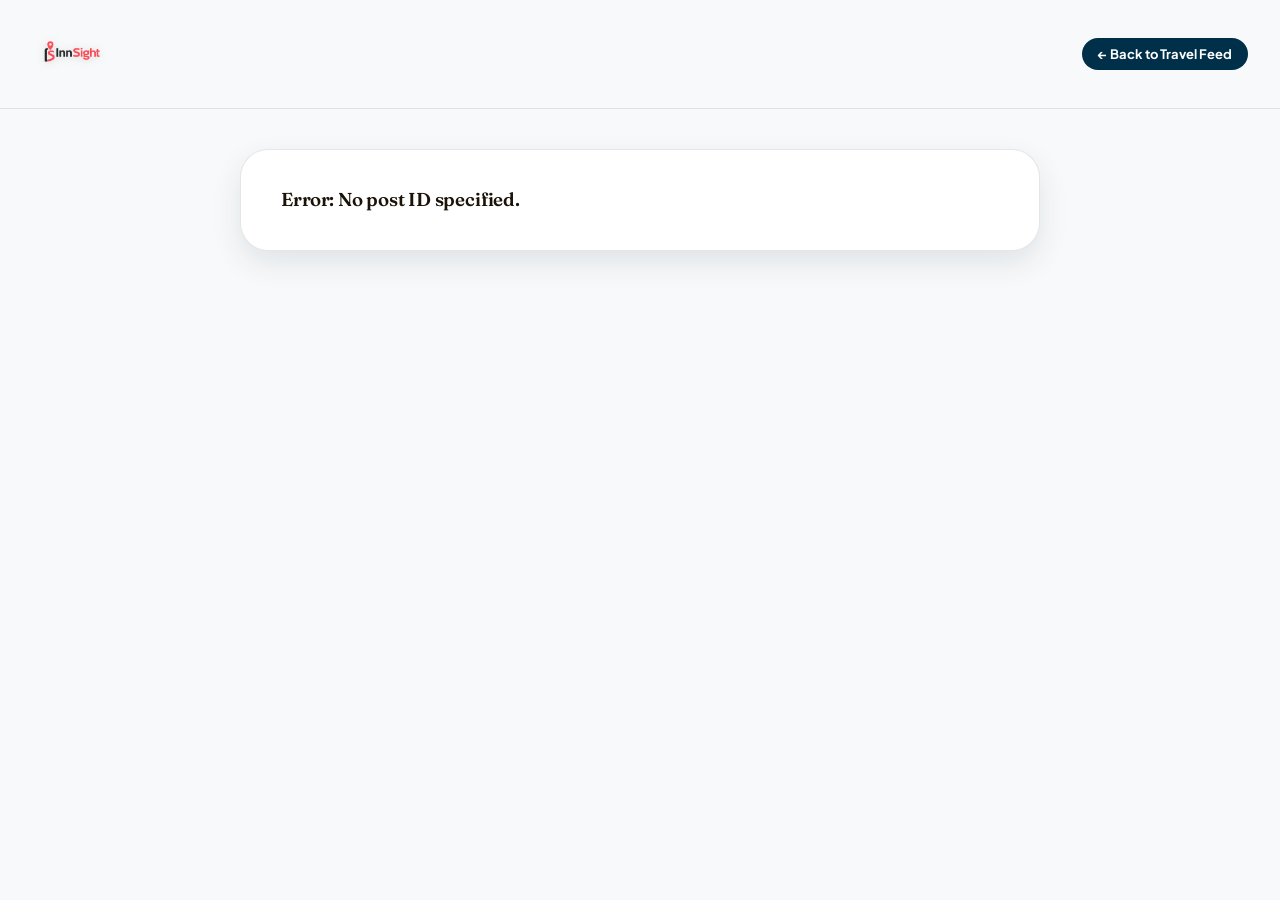
==== commit f02f9439: "Update commit" ====
--- a/post.html
+++ b/post.html
@@ -148,7 +148,7 @@
 <header class="nav">
   <div class="nav-inner">
     <a href="index.html" class="brand">
-      <img src="assets/logo-short.png" alt="InnSight Logo" style="height: 48px; width: auto; max-width:220px; object-fit:contain; display:block;">
+      <img src="assets/logo-short.png" alt="InnSight Logo" style="height: 80px; width: auto; max-width:300px; object-fit:contain; display:block; filter: drop-shadow(0 1px 4px rgba(0,48,73,0.18));">
     </a>
 
     <div class="nav-actions" style="margin-left:auto;">
@@ -199,7 +199,7 @@
       author: "Sophia Martinez",
       avatar: "S",
       location: "Interlaken, Switzerland",
-      content: "Waking up to the Swiss Alps view was majestic. It is incredibly quiet here—literally only bird sounds. The walk to the Harder Kulm funicular is beautiful and highly recommended for hikers.",
+      content: "Waking up to the Swiss Alps view was majestic. It is incredibly quiet here — literally only bird sounds. The walk to the Harder Kulm funicular is beautiful and highly recommended for hikers.",
       image: "https://images.unsplash.com/photo-1505691938895-1758d7feb511?auto=format&fit=crop&w=700&q=80",
       likes: 18,
       comments: [
@@ -211,6 +211,156 @@
         }
       ],
       date: "2026-06-23"
+    },
+    {
+      id: "post-3",
+      title: "Santorini cliffside — worth every cent",
+      author: "James Okafor",
+      avatar: "J",
+      location: "Santorini, Greece",
+      content: "Stayed at the Cliffside Villa for 5 nights and it absolutely delivered. The cave pool is surreal at sunset. Wi-Fi clocked at 92 Mbps consistently, solid enough for video calls. The caldera walkway is literally steps from the front door — no scooter needed for the main attractions. Afternoons get a bit busy with tourist foot traffic but evenings are completely peaceful.",
+      image: "https://images.unsplash.com/photo-1542314831-068cd1dbfeeb?auto=format&fit=crop&w=700&q=80",
+      likes: 41,
+      comments: [
+        {
+          author: "Priya Nair",
+          avatar: "P",
+          content: "The cave pool photo you posted sold me immediately. Booking this for our anniversary trip.",
+          date: "2026-06-20"
+        },
+        {
+          author: "David Chen",
+          avatar: "D",
+          content: "Did you find the workspace usable for full days? I need to keep working during the trip.",
+          date: "2026-06-21"
+        },
+        {
+          author: "James Okafor",
+          avatar: "J",
+          content: "Completely usable — the terrace desk gets good shade in the morning. Used it from 7am to noon every day.",
+          date: "2026-06-21"
+        }
+      ],
+      date: "2026-06-19"
+    },
+    {
+      id: "post-4",
+      title: "Working remotely from Ubud — honest review",
+      author: "Nina Vasquez",
+      avatar: "N",
+      location: "Ubud, Bali",
+      content: "The Rice Terrace Retreat has the fastest internet I've tested in Bali — 118 Mbps on a dedicated fiber line with a backup battery. The surrounding nature sounds are calming but insects are loud at night, just a heads up. You absolutely need a scooter or driver to get anywhere. The open-air lounge is perfect for morning calls with the right time zone. Would return without hesitation.",
+      image: "https://images.unsplash.com/photo-1582719478250-c89cae4dc85b?auto=format&fit=crop&w=700&q=80",
+      likes: 33,
+      comments: [
+        {
+          author: "Lena Hoffmann",
+          avatar: "L",
+          content: "The insect noise was my concern too! Did you find earplugs helped or was it actually fine?",
+          date: "2026-06-17"
+        },
+        {
+          author: "Nina Vasquez",
+          avatar: "N",
+          content: "Honestly fine after the first night — you adjust quickly. The white noise fan they provide helps.",
+          date: "2026-06-17"
+        }
+      ],
+      date: "2026-06-16"
+    },
+    {
+      id: "post-5",
+      title: "One week in Lisbon — productivity at an all-time high",
+      author: "Tom Eriksson",
+      avatar: "T",
+      location: "Lisbon, Portugal",
+      content: "I was skeptical about the workspace claim but the Lisbon loft genuinely delivers. Dedicated desk by the window, ergonomic chair, and gigabit fiber. Noise level was measured at around 40–44 dB during the day — well within acceptable range. The Chiado neighborhood has no shortage of good coffee. This is now my go-to base for European workations.",
+      image: "https://images.unsplash.com/photo-1499793983690-e29da59ef1c2?auto=format&fit=crop&w=700&q=80",
+      likes: 29,
+      comments: [
+        {
+          author: "Alex Rivera",
+          avatar: "A",
+          content: "Completely agree — Chiado has the best cafe density in any city I've worked from. Glad you loved it.",
+          date: "2026-06-14"
+        }
+      ],
+      date: "2026-06-13"
+    },
+    {
+      id: "post-6",
+      title: "Swiss Alps in winter — cabin life is something else",
+      author: "Yuki Tanaka",
+      avatar: "Y",
+      location: "Interlaken, Switzerland",
+      content: "The Alpine Wood Cabin in January is a completely different experience from summer. Fireplace crackling every evening, snow on the mountain, and near-total silence outside. Wi-Fi dipped to around 55 Mbps during a snowstorm but recovered within hours. The hot tub under the stars is the highlight. Highly recommend pairing this stay with the Jungfraujoch day trip.",
+      image: "https://images.unsplash.com/photo-1518684079-3c830dcef090?auto=format&fit=crop&w=700&q=80",
+      likes: 52,
+      comments: [
+        {
+          author: "Sophia Martinez",
+          avatar: "S",
+          content: "I did summer — now I need to come back for winter after seeing this. The hot tub looks incredible.",
+          date: "2026-06-10"
+        },
+        {
+          author: "Ravi Patel",
+          avatar: "R",
+          content: "How was the road access in snow? Worried about getting stranded.",
+          date: "2026-06-11"
+        },
+        {
+          author: "Yuki Tanaka",
+          avatar: "Y",
+          content: "The main road is well gritted. We had a 4WD rental and never had any issues. Host also gives good advice on timing.",
+          date: "2026-06-11"
+        }
+      ],
+      date: "2026-06-09"
+    },
+    {
+      id: "post-7",
+      title: "Bali as a long-term base — month one down",
+      author: "Carlos Mendes",
+      avatar: "C",
+      location: "Ubud, Bali",
+      content: "Finishing my first month at the Rice Terrace Retreat and it has been everything I hoped. The pool is a genuine stress reliever after long work sessions. Internet held at 110–120 Mbps throughout. A private driver for the month cost less than a week of taxis back home. The only adjustment is the heat — the open-air lounge is best used before 10am or after 5pm.",
+      image: "https://images.unsplash.com/photo-1501785888041-af3ef285b470?auto=format&fit=crop&w=700&q=80",
+      likes: 47,
+      comments: [
+        {
+          author: "Nina Vasquez",
+          avatar: "N",
+          content: "Month-long stays here make so much sense. The rate per night drops and you get into a real routine.",
+          date: "2026-06-06"
+        }
+      ],
+      date: "2026-06-05"
+    },
+    {
+      id: "post-8",
+      title: "Honest thoughts on the Santorini villa after a week",
+      author: "Amara Osei",
+      avatar: "A",
+      location: "Santorini, Greece",
+      content: "Beautiful property, no question. The AI verification badge is accurate — every amenity listed was exactly as described. The sunset terrace is genuinely one of the best views I have ever seen. Worth noting: the Oia caldera steps are steep with luggage, so plan arrivals accordingly. Wi-Fi was stable at 88–96 Mbps. For the price, this is exceptional value compared to hotel alternatives in the area.",
+      image: "https://images.unsplash.com/photo-1522708323590-d24dbb6b0267?auto=format&fit=crop&w=700&q=80",
+      likes: 38,
+      comments: [
+        {
+          author: "James Okafor",
+          avatar: "J",
+          content: "The luggage point is real — I wish I had packed lighter. Great tip to include.",
+          date: "2026-06-03"
+        },
+        {
+          author: "Mei Lin",
+          avatar: "M",
+          content: "The AI verification matching perfectly is a big deal for me. I've been burned by misleading listings before.",
+          date: "2026-06-03"
+        }
+      ],
+      date: "2026-06-02"
     }
   ];
 
--- a/assets/styles.css
+++ b/assets/styles.css
@@ -63,7 +63,7 @@
 /* ===== Topbar / Nav ===== */
 .nav{
   position:sticky;top:0;z-index:60;
-  background:rgba(248,249,250,0.85);
+  background:rgba(248,249,250,0.96);
   backdrop-filter:blur(14px);
   border-bottom:1px solid var(--line);
   transition:box-shadow .3s ease, padding .3s ease;
@@ -74,8 +74,8 @@
   display:flex;align-items:center;gap:28px;
 }
 .brand{display:flex;align-items:center;flex-shrink:0;}
-.brand-logo-img{height:54px; width:auto; max-width:220px; object-fit:contain; display:block; transition:transform 0.3s ease;}
-.brand:hover .brand-logo-img{transform:scale(1.03);}
+.brand-logo-img{height:100px; width:auto; max-width:340px; object-fit:contain; display:block; transition:transform 0.3s ease; filter: drop-shadow(0 2px 8px rgba(0,48,73,0.28)) drop-shadow(0 0px 2px rgba(0,0,0,0.15));}
+.brand:hover .brand-logo-img{transform:scale(1.04);}
 .brand .word .sight{color:var(--accent);}
 
 .searchbar{
@@ -133,7 +133,7 @@
   position: relative;
   background-color: #0B1014;
   color: #FFFFFF;
-  padding: 120px 0 80px;
+  padding: 140px 0 100px;
   text-align: center;
   overflow: hidden;
   border-bottom: 1px solid rgba(255, 255, 255, 0.08);
@@ -184,33 +184,80 @@
 
 .hero h1.tagline {
   font-family: 'Fraunces', serif;
-  font-size: clamp(34px, 5vw, 56px);
-  max-width: 800px;
-  margin: 0 auto 22px;
+  font-size: clamp(42px, 6vw, 72px);
+  max-width: 860px;
+  margin: 0 auto 24px;
   background: linear-gradient(135deg, #FFFFFF 0%, rgba(255, 255, 255, 0.78) 100%);
   -webkit-background-clip: text;
   -webkit-text-fill-color: transparent;
-  line-height: 1.1;
+  line-height: 1.08;
   position: relative;
   z-index: 10;
+  letter-spacing: -0.02em;
 }
 .hero .sub {
-  font-size: 19px;
-  color: rgba(255, 255, 255, 0.65);
-  max-width: 600px;
-  margin: 0 auto 44px;
-  line-height: 1.6;
+  font-size: 18px;
+  color: rgba(255, 255, 255, 0.62);
+  max-width: 580px;
+  margin: 0 auto 48px;
+  line-height: 1.65;
   position: relative;
   z-index: 10;
 }
+.hero-badge {
+  display: inline-flex;
+  align-items: center;
+  gap: 8px;
+  background: rgba(255,255,255,0.08);
+  border: 1px solid rgba(255,255,255,0.18);
+  border-radius: 999px;
+  padding: 8px 20px;
+  font-size: 12.5px;
+  font-weight: 600;
+  color: rgba(255,255,255,0.80);
+  letter-spacing: 0.04em;
+  margin-bottom: 28px;
+  backdrop-filter: blur(6px);
+  position: relative;
+  z-index: 10;
+}
+.hero-badge-dot {
+  width: 7px;
+  height: 7px;
+  border-radius: 50%;
+  background: #69D58C;
+  box-shadow: 0 0 0 0 rgba(105,213,140,0.6);
+  animation: pulseDot 1.8s infinite;
+  flex-shrink: 0;
+}
 .hero-ctas {
   display: flex;
   justify-content: center;
   gap: 14px;
-  margin-bottom: 64px;
+  margin-bottom: 70px;
   flex-wrap: wrap;
   position: relative;
   z-index: 10;
+}
+.hero-cta-primary {
+  padding: 14px 32px;
+  font-size: 15px;
+  box-shadow: 0 8px 32px rgba(224,86,91,0.45);
+}
+.hero-cta-primary:hover {
+  transform: translateY(-3px);
+  box-shadow: 0 16px 40px rgba(224,86,91,0.55);
+}
+.hero-cta-secondary {
+  padding: 14px 28px;
+  font-size: 15px;
+  border-color: rgba(255,255,255,0.3);
+  color: #fff;
+}
+.hero-cta-secondary:hover {
+  border-color: rgba(255,255,255,0.7);
+  background: rgba(255,255,255,0.08);
+  color: #fff;
 }
 .hero-stats {
   display: flex;
@@ -240,12 +287,12 @@
 
 .hero-img-strip{
   display:grid;grid-template-columns:1.3fr 1fr 1fr;gap:18px;
-  margin-top:60px;height:300px;
-}
-.hero-img-strip img{width:100%;height:100%;object-fit:cover;border-radius:var(--radius-lg);box-shadow:var(--shadow-lg);}
-.hero-img-strip .tall{height:300px;}
+  margin-top:64px;height:340px;
+}
+.hero-img-strip img{width:100%;height:100%;object-fit:cover;border-radius:var(--radius-lg);box-shadow:0 32px 64px rgba(0,0,0,0.5);}
+.hero-img-strip .tall{height:340px;}
 .strip-col{display:flex;flex-direction:column;gap:18px;}
-.strip-col img{height:141px;}
+.strip-col img{height:161px;}
 
 /* ===== Destination cards ===== */
 .grid-3{display:grid;grid-template-columns:repeat(3,1fr);gap:28px;}
